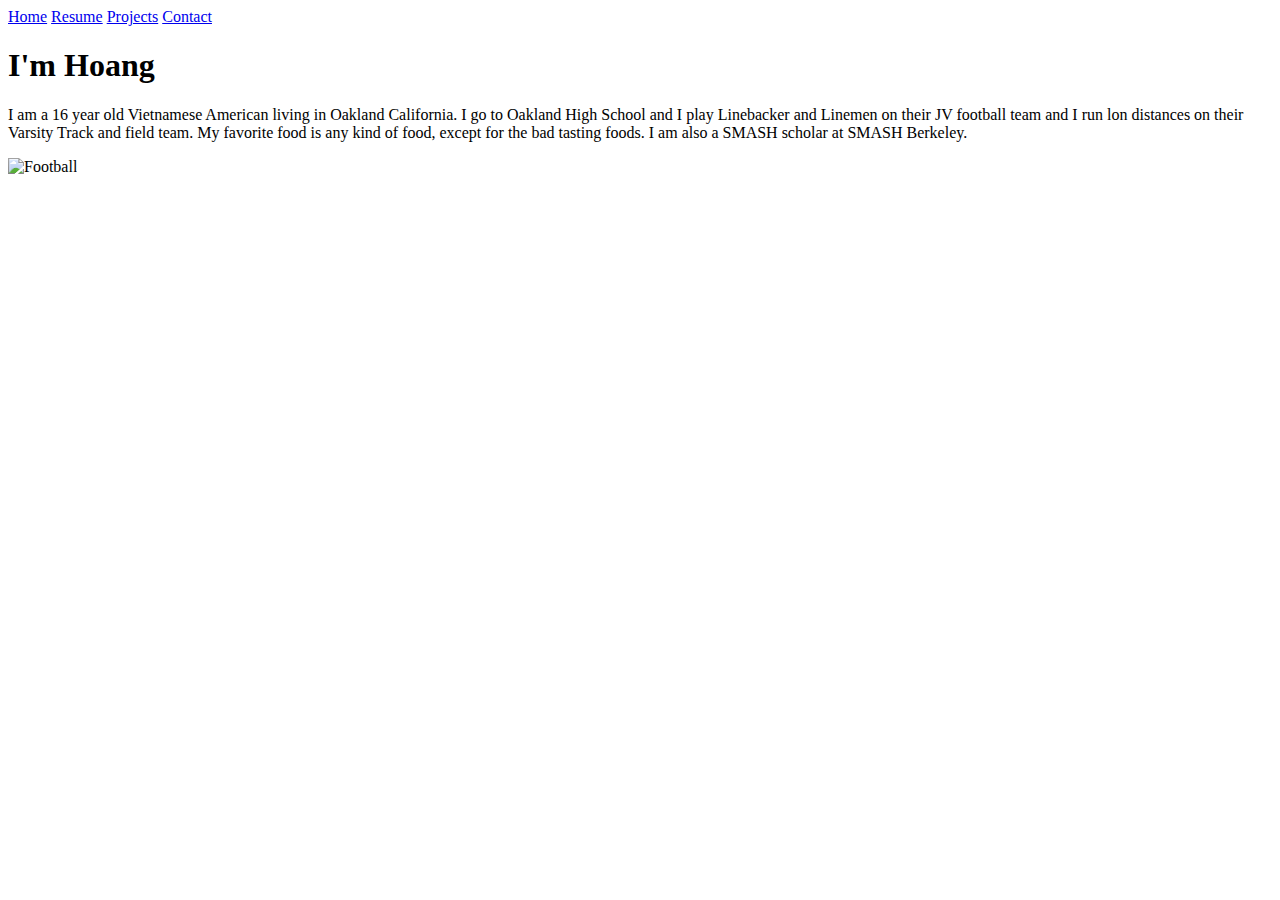
==== Portfolio/about.html @ 7d7d1e91 "Add files via upload" ====
<!DOCTYPE html>
<html>
    <head>
        <meta charset = "UTF-8">
        <meta name="viewport" content="width=device-width,initial-scale=1.0">
        <title>Hoang Nguyen</title>
        <link rel="stylesheet" href="indexStyle.css">
        <link rel="stylesheet" href="aboutStyle.css">
        <link rel="stylesheet" href="resumeStyle.css">
        <link rel="stylesheet" href="projectStyle.css">
        <link rel="stylesheet" href="contactStyle.css">
    </head>
    <body>
        <div>
            <nav>
                <a href="index.html">Home</a>
                <a href="resume.html">Resume</a>
                <a href="projects.html">Projects</a>
                <a href="contact.html">Contact</a>
            </nav>
        </div>
        <div><h1>I'm Hoang</h1></div>
        <div>
            <p>I am a 16 year old Vietnamese American living in Oakland California. I go to Oakland High School and I play Linebacker and Linemen on their JV football team and I run lon distances on their Varsity Track and field team. My favorite food is any kind of food, except for the bad tasting foods. I am also a SMASH scholar at SMASH Berkeley.</p>
        </div>
        <div>
            <img src="http://cdn1.thecomeback.com/wp-content/uploads/2017/07/USC-Football-1024x576-832x447.jpg" alt="Football">
        </div>
    </body>
</html>
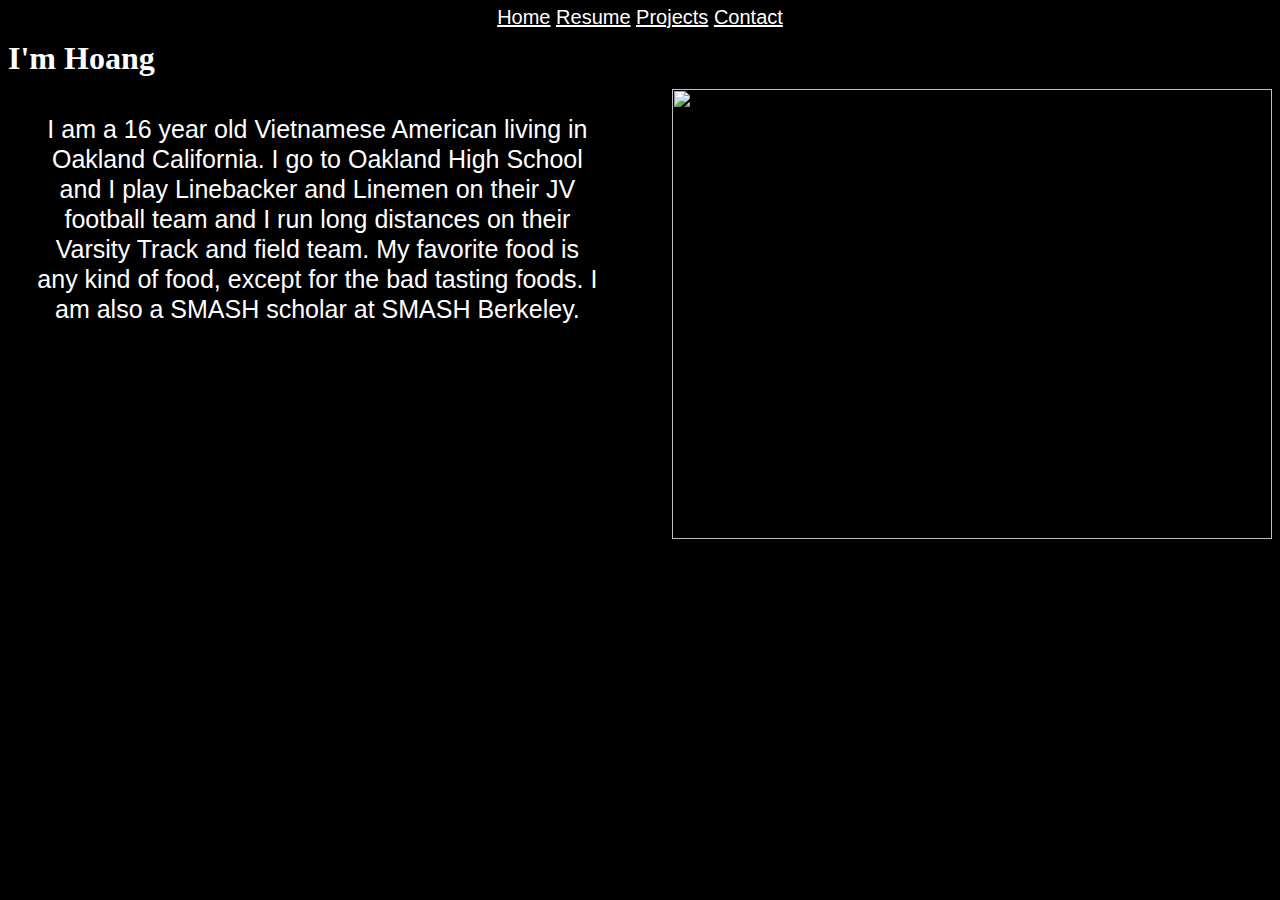
==== commit 587a6c5a: "Add files via upload" ====
--- a/Portfolio/about.html
+++ b/Portfolio/about.html
@@ -4,11 +4,7 @@
         <meta charset = "UTF-8">
         <meta name="viewport" content="width=device-width,initial-scale=1.0">
         <title>Hoang Nguyen</title>
-        <link rel="stylesheet" href="indexStyle.css">
         <link rel="stylesheet" href="aboutStyle.css">
-        <link rel="stylesheet" href="resumeStyle.css">
-        <link rel="stylesheet" href="projectStyle.css">
-        <link rel="stylesheet" href="contactStyle.css">
     </head>
     <body>
         <div>
@@ -19,12 +15,13 @@
                 <a href="contact.html">Contact</a>
             </nav>
         </div>
-        <div><h1>I'm Hoang</h1></div>
         <div>
-            <p>I am a 16 year old Vietnamese American living in Oakland California. I go to Oakland High School and I play Linebacker and Linemen on their JV football team and I run lon distances on their Varsity Track and field team. My favorite food is any kind of food, except for the bad tasting foods. I am also a SMASH scholar at SMASH Berkeley.</p>
+            <h1 style="color:rgb(255, 255, 255);">I'm Hoang</h1></div>
+        <div>
+            <img src="http://oaklandaegis.com/wp-content/uploads/2016/10/20160923061950_1.jpg" style="width:600px;height:450px;">
         </div>
         <div>
-            <img src="http://cdn1.thecomeback.com/wp-content/uploads/2017/07/USC-Football-1024x576-832x447.jpg" alt="Football">
+            <p style="color:rgb(255, 255, 255);">I am a 16 year old Vietnamese American living in Oakland California. I go to Oakland High School and I play Linebacker and Linemen on their JV football team and I run long distances on their Varsity Track and field team. My favorite food is any kind of food, except for the bad tasting foods. I am also a SMASH scholar at SMASH Berkeley.</p>
         </div>
     </body>
 </html>--- a/Portfolio/aboutStyle.css
+++ b/Portfolio/aboutStyle.css
@@ -0,0 +1,27 @@
+body {
+    background-color: black;
+    line-height: 120%;
+}
+p {
+    float: left;
+    color:white;
+    text-align: center;
+    width: 45%;
+    margin:1em;
+    font-family: 'Lato', sans-serif;
+    font-size: 25px;
+    line-height: 120%;
+}
+img {
+    float: right;
+    display: block;
+}
+a{
+    color: white;
+    float: center;
+}
+nav {
+    text-align: center;
+    font-family: 'Roboto', sans-serif;
+    font-size: 20px;
+}